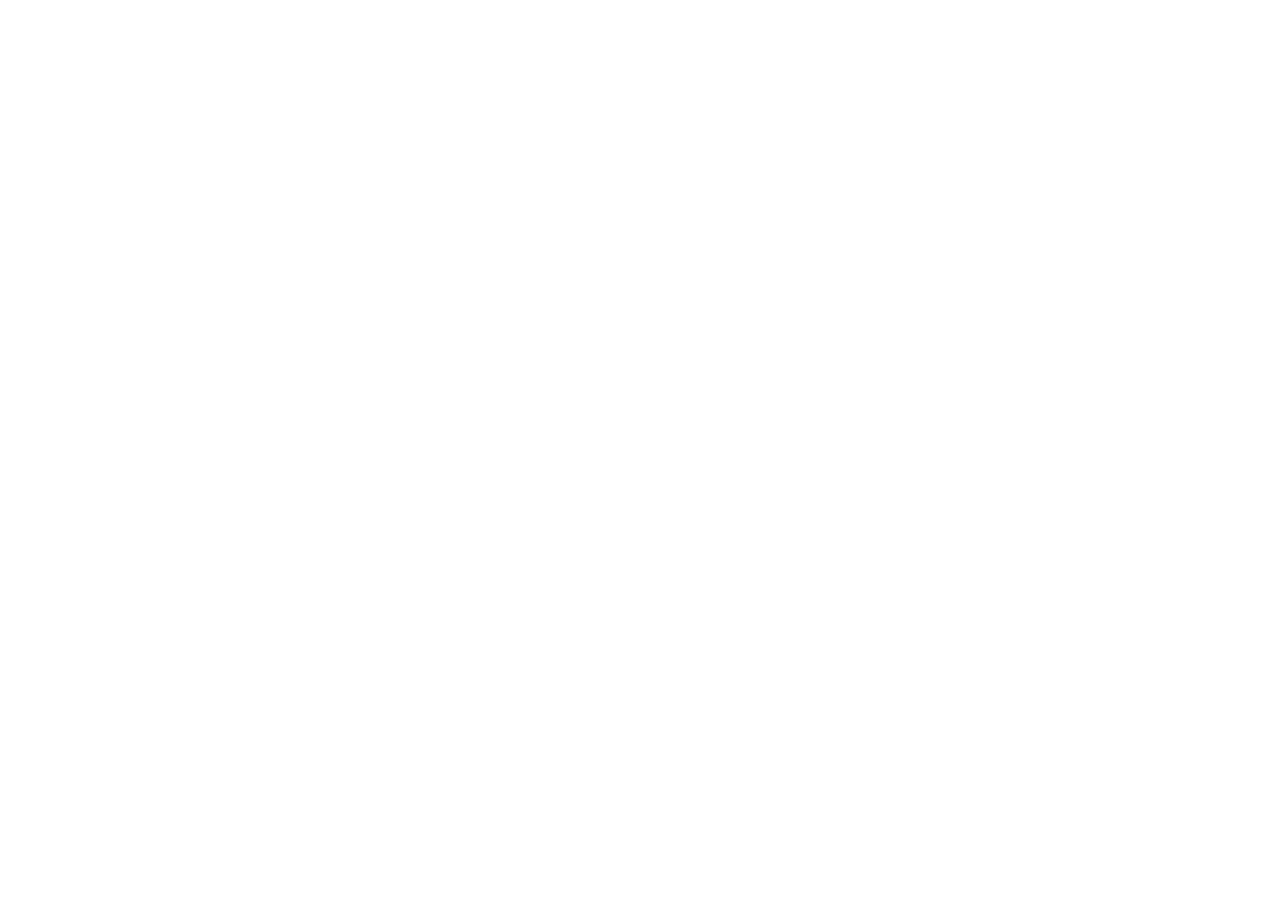
==== src/template.html @ 491ab4a4 "Initial commit" ====
<!DOCTYPE html>
<html lang="en">
  <head>
    <meta charset="UTF-8" />
    <meta name="viewport" content="width=device-width, initial-scale=1.0" />
    <title>Document</title>
  </head>
  <body></body>
</html>
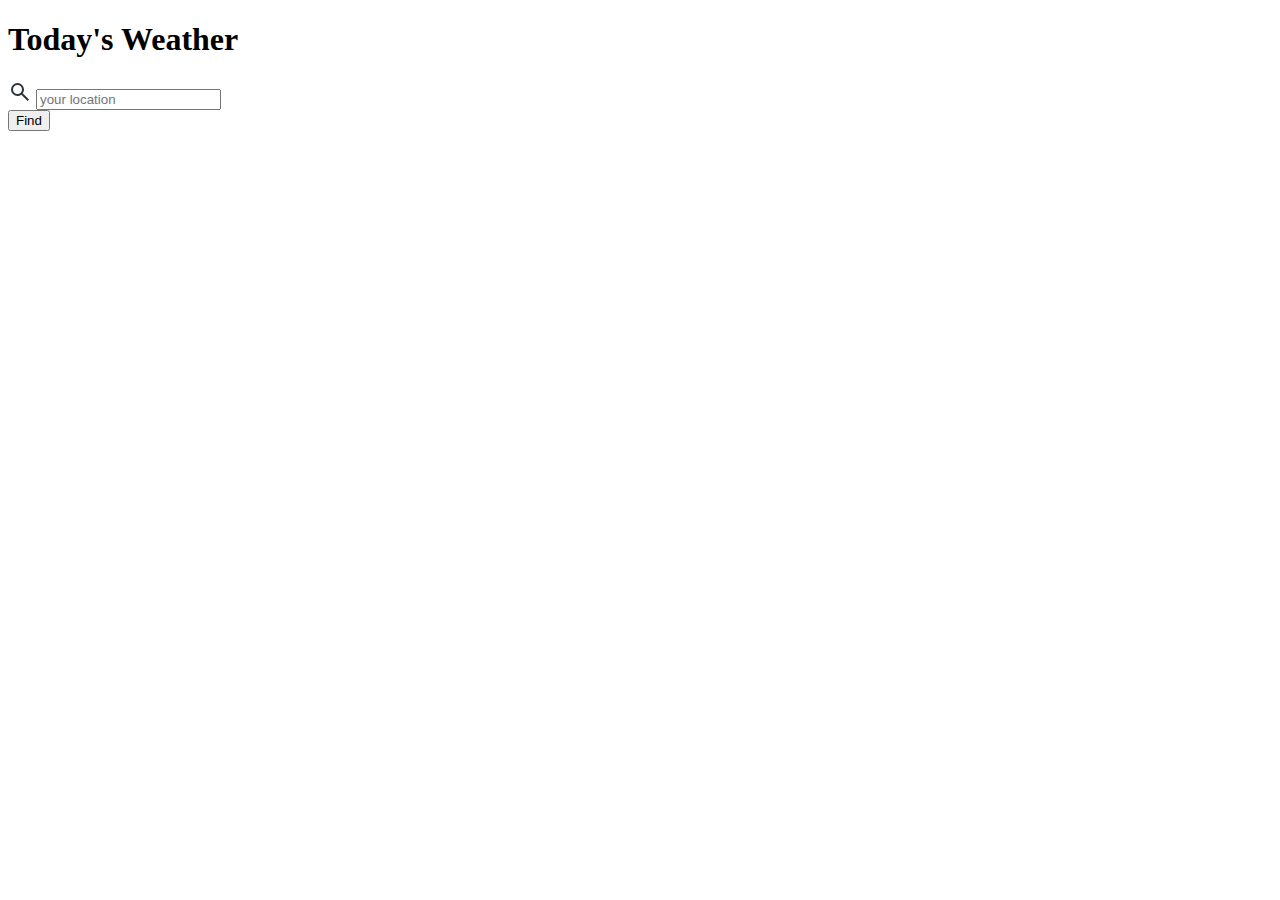
==== commit e8ef8973: "add variable font" ====
--- a/src/template.html
+++ b/src/template.html
@@ -3,7 +3,19 @@
   <head>
     <meta charset="UTF-8" />
     <meta name="viewport" content="width=device-width, initial-scale=1.0" />
-    <title>Document</title>
+    <title>Weather</title>
   </head>
-  <body></body>
+  <body>
+    <header>
+      <h1>Today's Weather</h1>
+      <form action="" method="post">
+        <div>
+          <img src="./search.svg" alt="search" />
+          <input placeholder="your location" type="text" required />
+        </div>
+        <button type="submit">Find</button>
+      </form>
+    </header>
+    <main></main>
+  </body>
 </html>
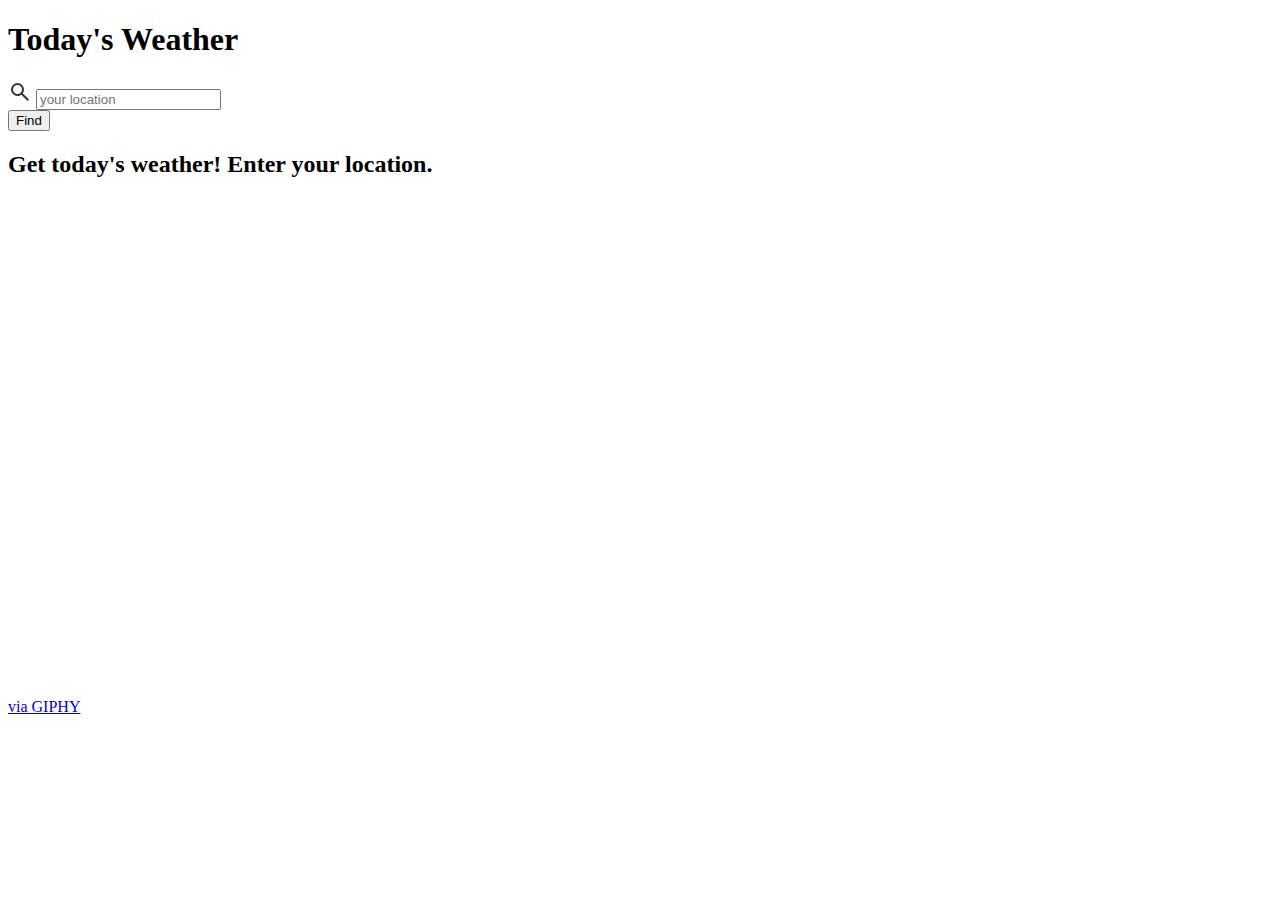
==== commit 7bdc144e: "add more interesting startup css and html" ====
--- a/src/template.html
+++ b/src/template.html
@@ -16,6 +16,24 @@
         <button type="submit">Find</button>
       </form>
     </header>
-    <main></main>
+    <main>
+      <section>
+        <h2>Get today's weather! Enter your location.</h2>
+        <iframe 
+          src="https://giphy.com/embed/ZxLr4sFdcSRVhajXli"
+          width="480"
+          height="480"
+          frameborder="0"
+          class="giphy-embed results"
+          allowfullscreen
+        ></iframe>
+        <p>
+          <a
+            href="https://giphy.com/gifs/rain-weather-forecast-ZxLr4sFdcSRVhajXli"
+            >via GIPHY</a
+          >
+        </p>
+      </section>
+    </main>
   </body>
 </html>
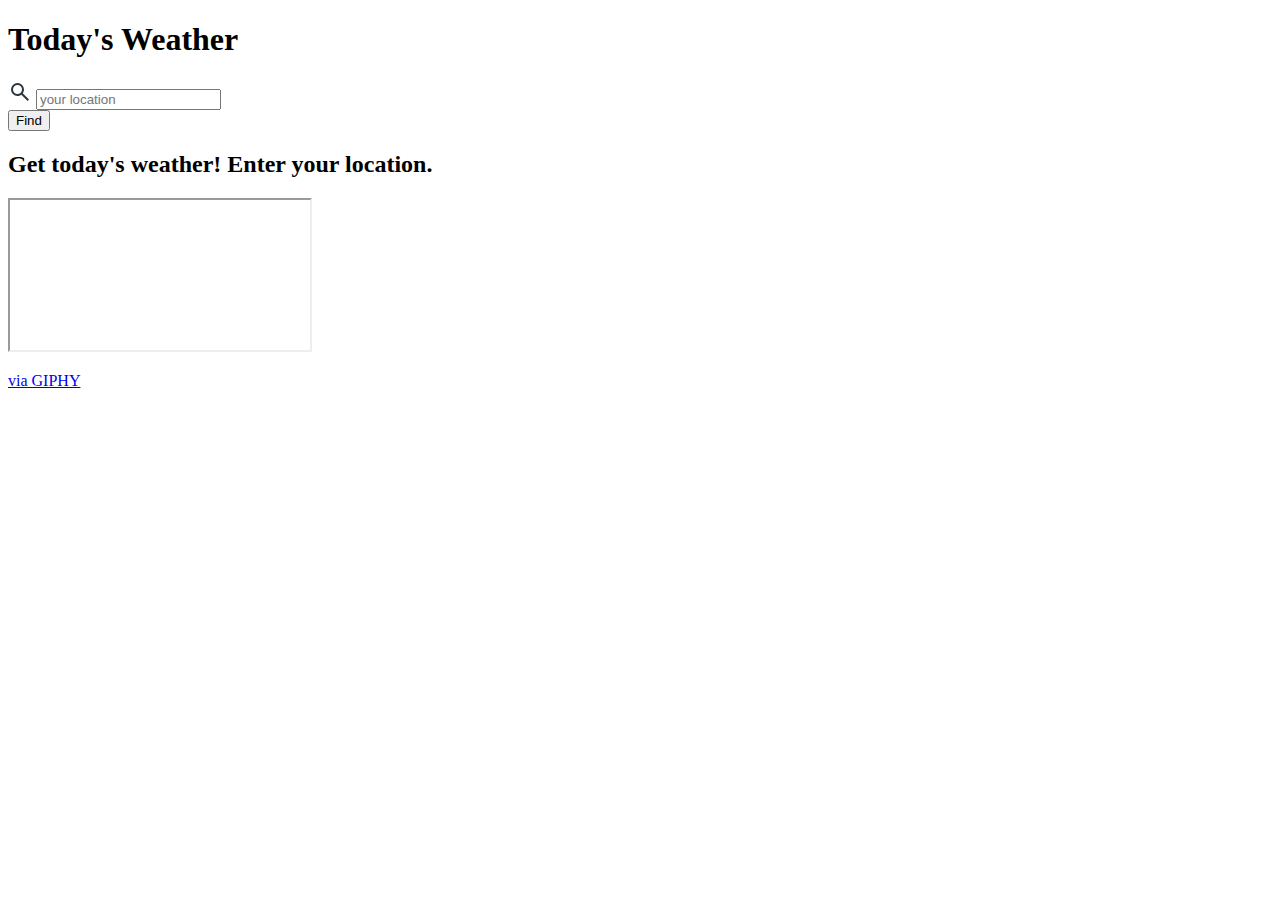
==== commit 1253f129: "fix: add remainder of weather stats" ====
--- a/src/template.html
+++ b/src/template.html
@@ -19,11 +19,8 @@
     <main>
       <section>
         <h2>Get today's weather! Enter your location.</h2>
-        <iframe 
+        <iframe
           src="https://giphy.com/embed/ZxLr4sFdcSRVhajXli"
-          width="480"
-          height="480"
-          frameborder="0"
           class="giphy-embed results"
           allowfullscreen
         ></iframe>
